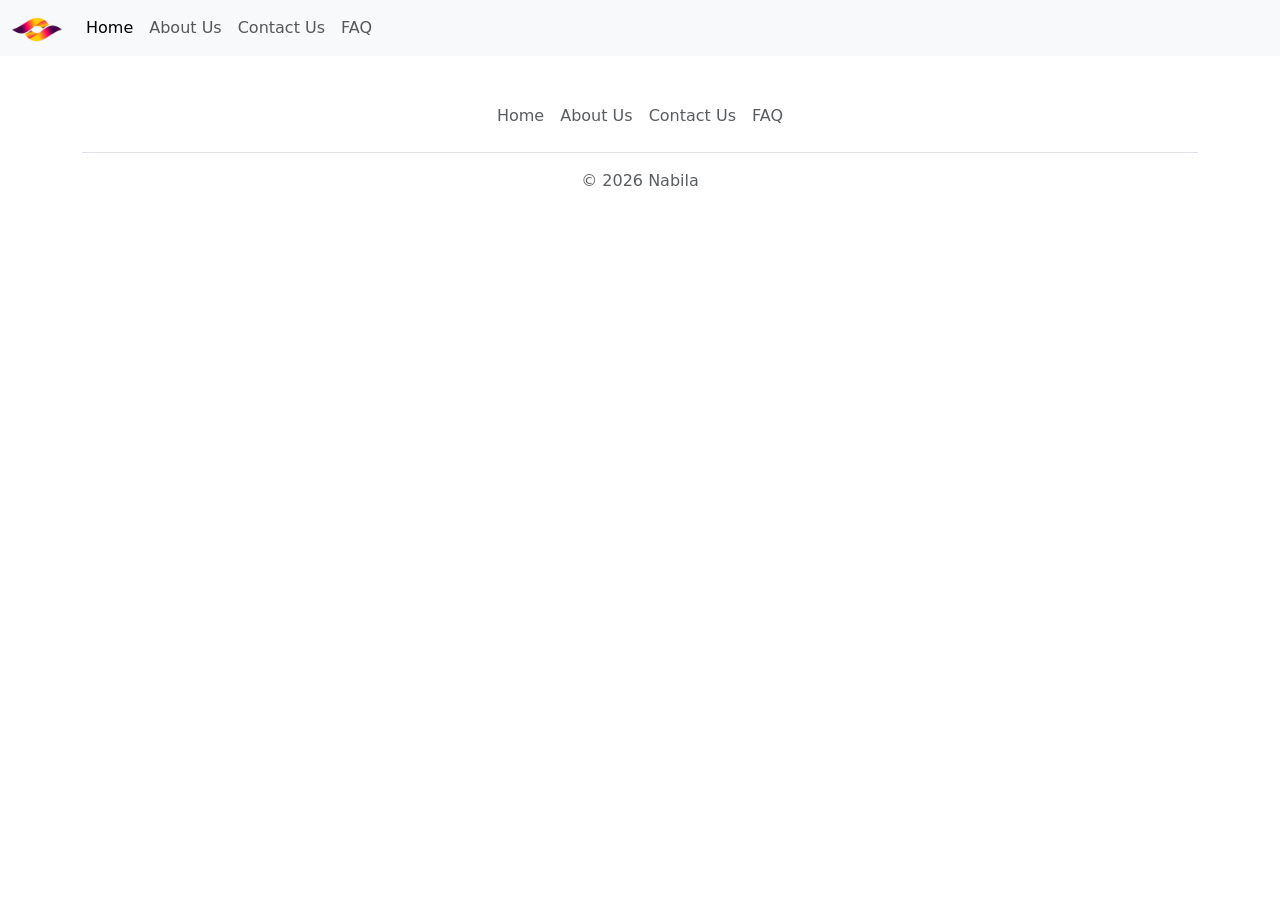
==== pages/about-us.html @ 2623b2fe "navbar footer added all common items added in 3 pages" ====
<!DOCTYPE html>
<html lang="en">

<head>
    <meta charset="UTF-8">
    <meta name="viewport" content="width=device-width, initial-scale=1.0">
    <title>Educational Website</title>

    <!-- icon -->
<!-- default type as vscode: type="image/x-icon" =================== -->
    <!-- <link rel="shortcut icon" href="favicon.ico" type="image/x-icon"> -->
<!-- used in this website icon type: "image/png" -->
    <link rel="shortcut icon" href="../image/logo.png" type="image/png">
    <!-- bootstrap CSS -->
    <link rel="stylesheet" href="../css/bootstrap.min.css">
    <!-- custom css -->
    <link rel="stylesheet" href="../css/style.css">
</head>

<body>
    <!-- navbar -->
    <nav class="navbar navbar-expand-lg bg-body-tertiary">
        <div class="container-fluid">
            <a class="navbar-brand" href="index.html">
                <!-- logo source: pixabay -->
                <img src="../image/logo.png" alt="logo" class="img-fluid object-fit-contain logo ">
                <!-- Navbar -->
            </a>
            <button class="navbar-toggler" type="button" data-bs-toggle="collapse"
                data-bs-target="#navbarSupportedContent" aria-controls="navbarSupportedContent" aria-expanded="false"
                aria-label="Toggle navigation">
                <span class="navbar-toggler-icon"></span>
            </button>
            <div class="collapse navbar-collapse" id="navbarSupportedContent">
                <ul class="navbar-nav me-auto mb-2 mb-lg-0">
                    <li class="nav-item">
                        <a class="nav-link active" aria-current="page" href="/">Home</a>
                    </li>
                    <li class="nav-item">
                        <a class="nav-link" href="about-us.html">About Us</a>
                    </li>
                    <li class="nav-item">
                        <a class="nav-link" href="../pages/contact-us.html">Contact Us</a>
                    </li>
                    <li class="nav-item">
                        <a class="nav-link" href="../pages/faq.html">FAQ</a>
                    </li>

                </ul>
                <!-- <form class="d-flex" role="search">
                    <input class="form-control me-2" type="search" placeholder="Search" aria-label="Search" />
                    <button class="btn btn-outline-success" type="submit">Search</button>
                </form> -->
            </div>
        </div>
    </nav>

    <!-- footer -->
    <div class="container">
        <footer class="py-3 my-4">
            <ul class="nav justify-content-center border-bottom pb-3 mb-3">
                <li class="nav-item"><a href="#" class="nav-link px-2 text-muted">Home</a></li>
                <li class="nav-item"><a href="#" class="nav-link px-2 text-muted">About Us</a></li>
                <li class="nav-item"><a href="#" class="nav-link px-2 text-muted">Contact Us</a></li>
                <li class="nav-item"><a href="#" class="nav-link px-2 text-muted">FAQ</a></li>
            </ul>
            <p class="text-center text-muted">© 2026 Nabila</p>
        </footer>
    </div>

    <script src="./js/bootstrap.bundle.min.js"></script>
    <script src=".js/script.js"></script>
</body>

</html>
---- css/style.css ----
.logo{
    width: 50px;
}
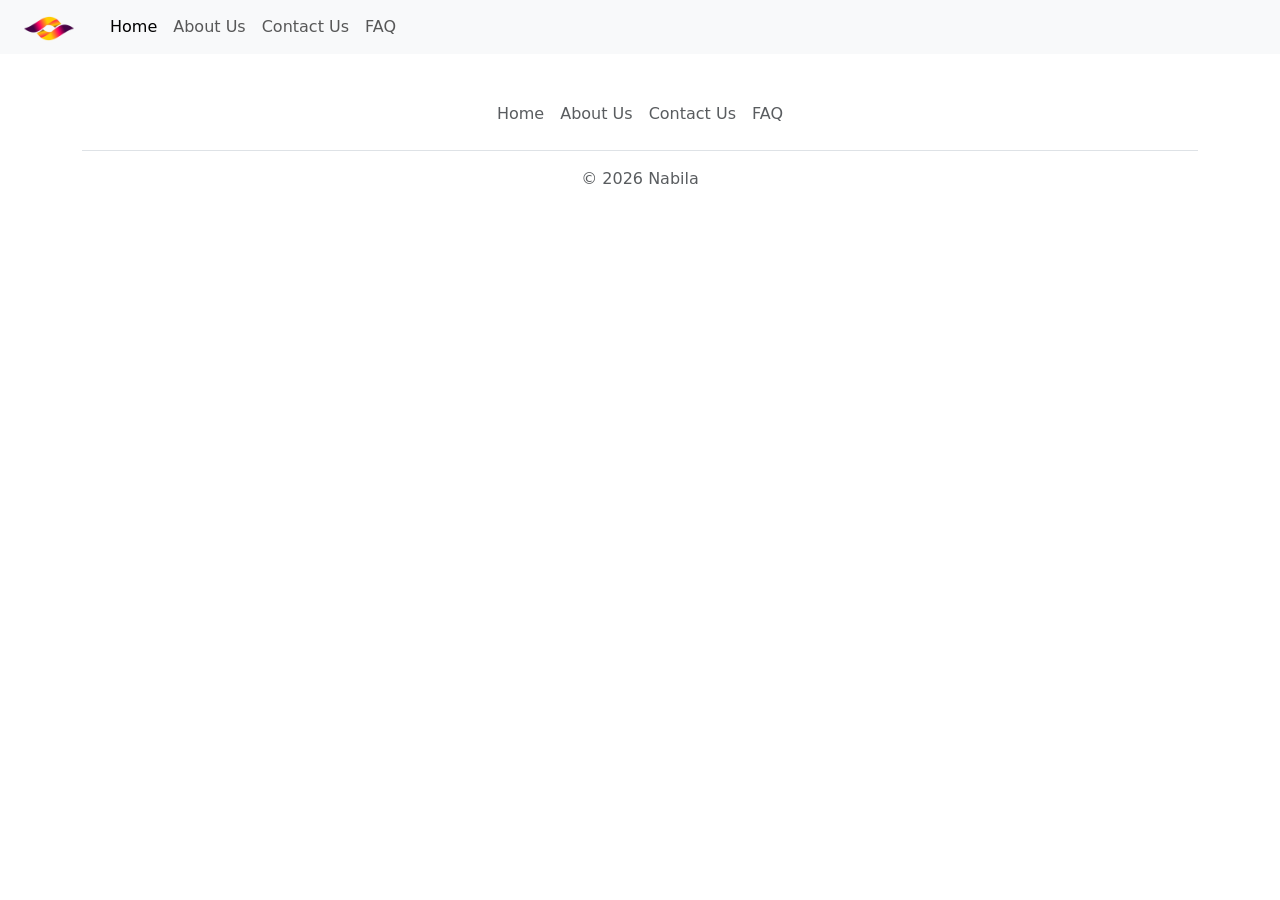
==== commit 2714e05f: "home page all sections added" ====
--- a/pages/about-us.html
+++ b/pages/about-us.html
@@ -34,16 +34,16 @@
             <div class="collapse navbar-collapse" id="navbarSupportedContent">
                 <ul class="navbar-nav me-auto mb-2 mb-lg-0">
                     <li class="nav-item">
-                        <a class="nav-link active" aria-current="page" href="/">Home</a>
+                        <a class="nav-link active" aria-current="page" href="../index.html">Home</a>
                     </li>
                     <li class="nav-item">
                         <a class="nav-link" href="about-us.html">About Us</a>
                     </li>
                     <li class="nav-item">
-                        <a class="nav-link" href="../pages/contact-us.html">Contact Us</a>
+                        <a class="nav-link" href="./contact-us.html">Contact Us</a>
                     </li>
                     <li class="nav-item">
-                        <a class="nav-link" href="../pages/faq.html">FAQ</a>
+                        <a class="nav-link" href="./faq.html">FAQ</a>
                     </li>
 
                 </ul>
@@ -54,6 +54,10 @@
             </div>
         </div>
     </nav>
+
+
+
+    
 
     <!-- footer -->
     <div class="container">
--- a/css/style.css
+++ b/css/style.css
@@ -1,3 +1,12 @@
 .logo{
     width: 50px;
-}+}
+
+/* adjust logo image padding left to match  menu padding */
+.navbar {
+    padding: 0; /* remove navbar default padding */
+}
+
+.navbar-brand {
+    padding: 12px; /* match the 12px nav-link padding */
+}
